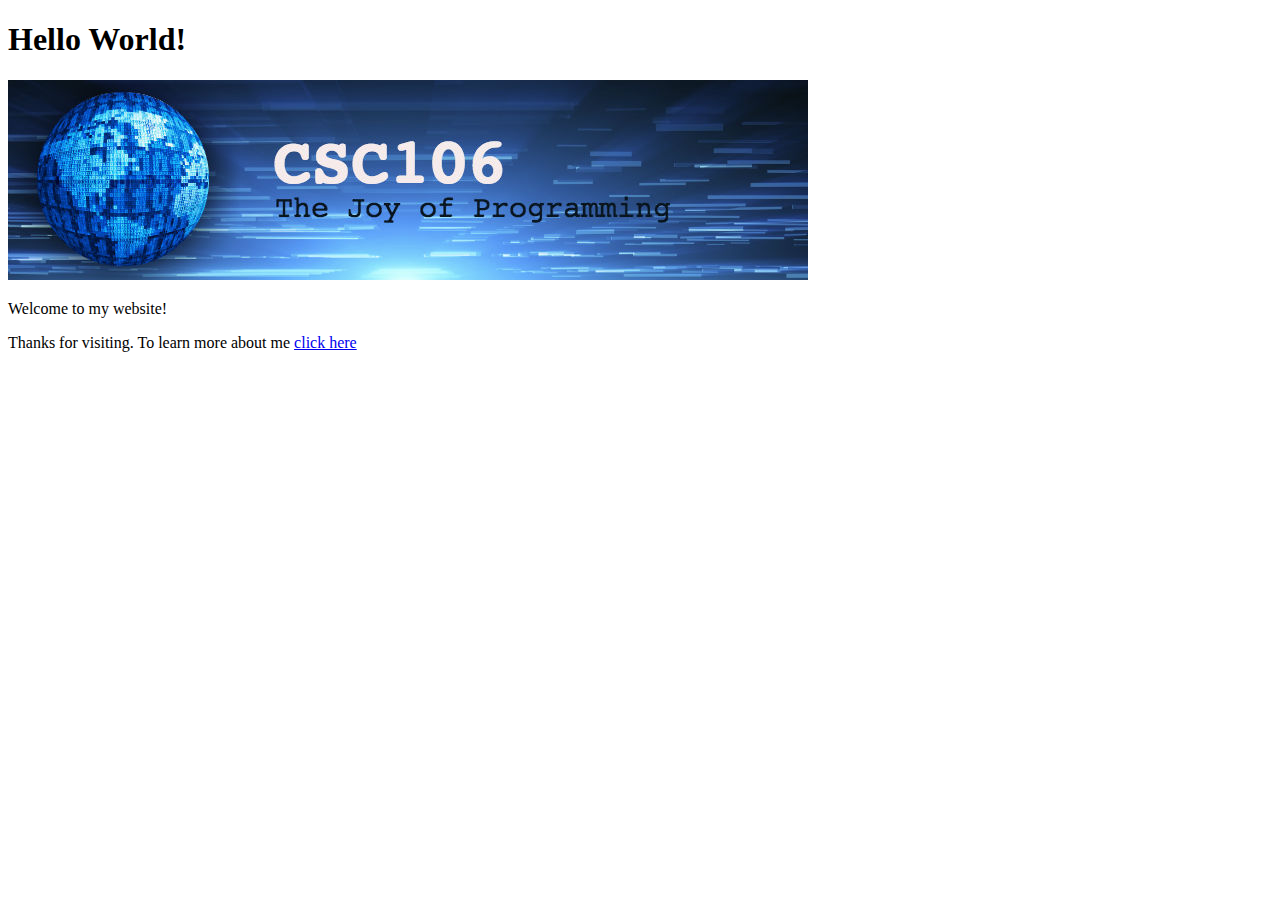
==== index.html @ 032f39bd "Add files via upload" ====
<!DOCTYPE html>
<html lang="en">
<head>
    <meta charset="UTF-8">
    <meta name="viewport" content="width=device-width, initial-scale=1.0">
    <title>Jason's Website</title>
</head>
<body>
    <h1>Hello World!</h1>
    <img src="csc pic 1.jpeg" alt="">
    <p>Welcome to my website!</p>
    <p>Thanks for visiting. To learn more about me <a href="aboutme.html">click here</a> 
</body>
</html>
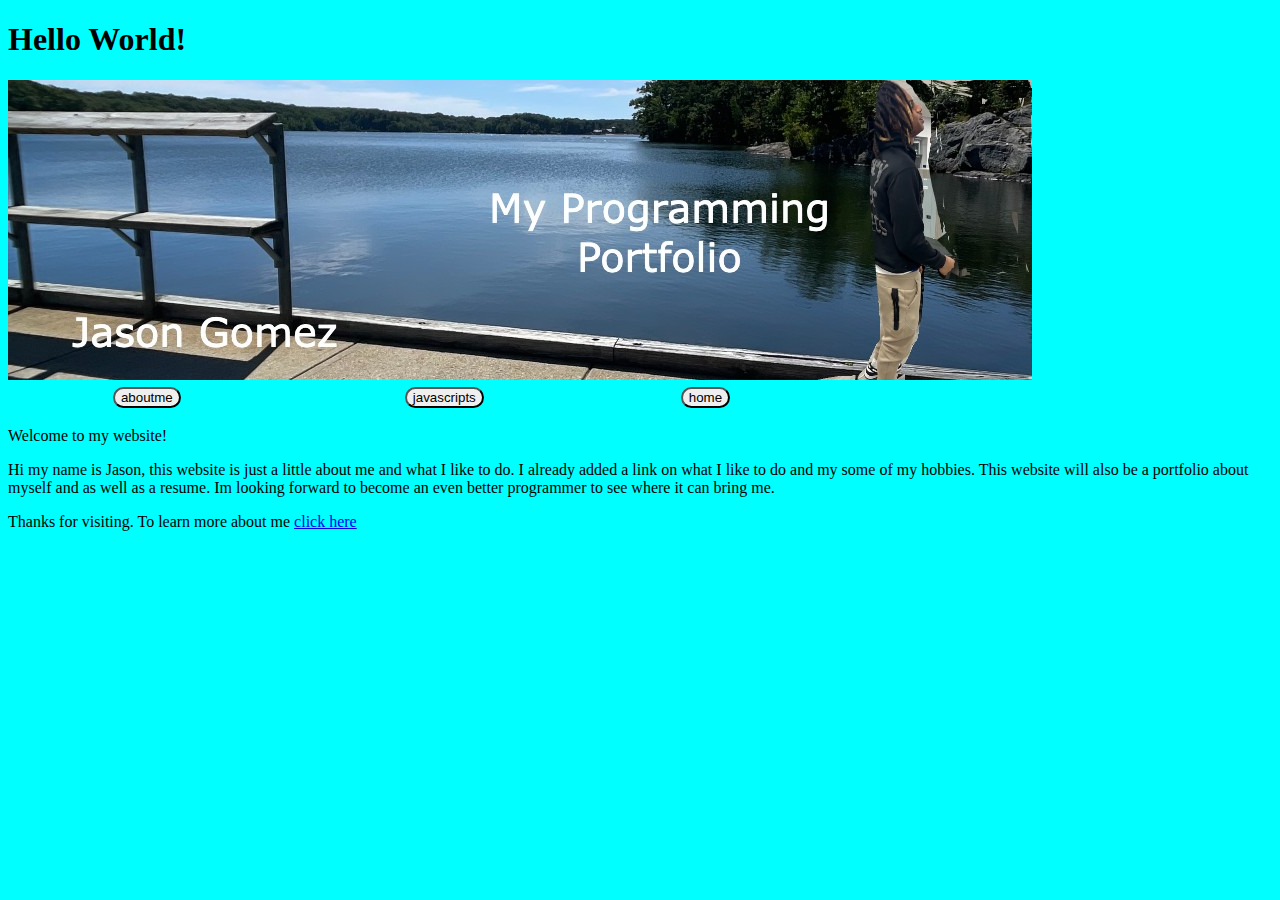
==== commit 8313fd07: "updatw" ====
--- a/index.html
+++ b/index.html
@@ -4,11 +4,26 @@
     <meta charset="UTF-8">
     <meta name="viewport" content="width=device-width, initial-scale=1.0">
     <title>Jason's Website</title>
+    <link rel ="stylesheet" href="mystyle.css">
 </head>
 <body>
     <h1>Hello World!</h1>
-    <img src="csc pic 1.jpeg" alt="">
+    <img src="cscbannernew.jpg" alt="">
+    <table width="800px"> 
+        <tr>
+            <td align="center">
+    <a href="aboutme.html"><button>aboutme</button></a>
+        </td>
+        <td align="center">
+    <a href="javascripts.html"><button>javascripts</button></a> 
+    </td>
+    <td align="center">
+    <a href="index.html"><button>home</button></a>
+   </td>
+</tr>
+</table>
     <p>Welcome to my website!</p>
+Hi my name is Jason, this website is just a little about me and what I like to do. I already added a link on what I like to do and my some of my hobbies. This website will also be a portfolio about myself and as well as a resume. Im looking forward to become an even better programmer to see where it can bring me.
     <p>Thanks for visiting. To learn more about me <a href="aboutme.html">click here</a> 
 </body>
 </html>--- a/mystyle.css
+++ b/mystyle.css
@@ -0,0 +1,5 @@
+body{background-color: aqua;}
+
+button {
+    border-radius:60px
+}